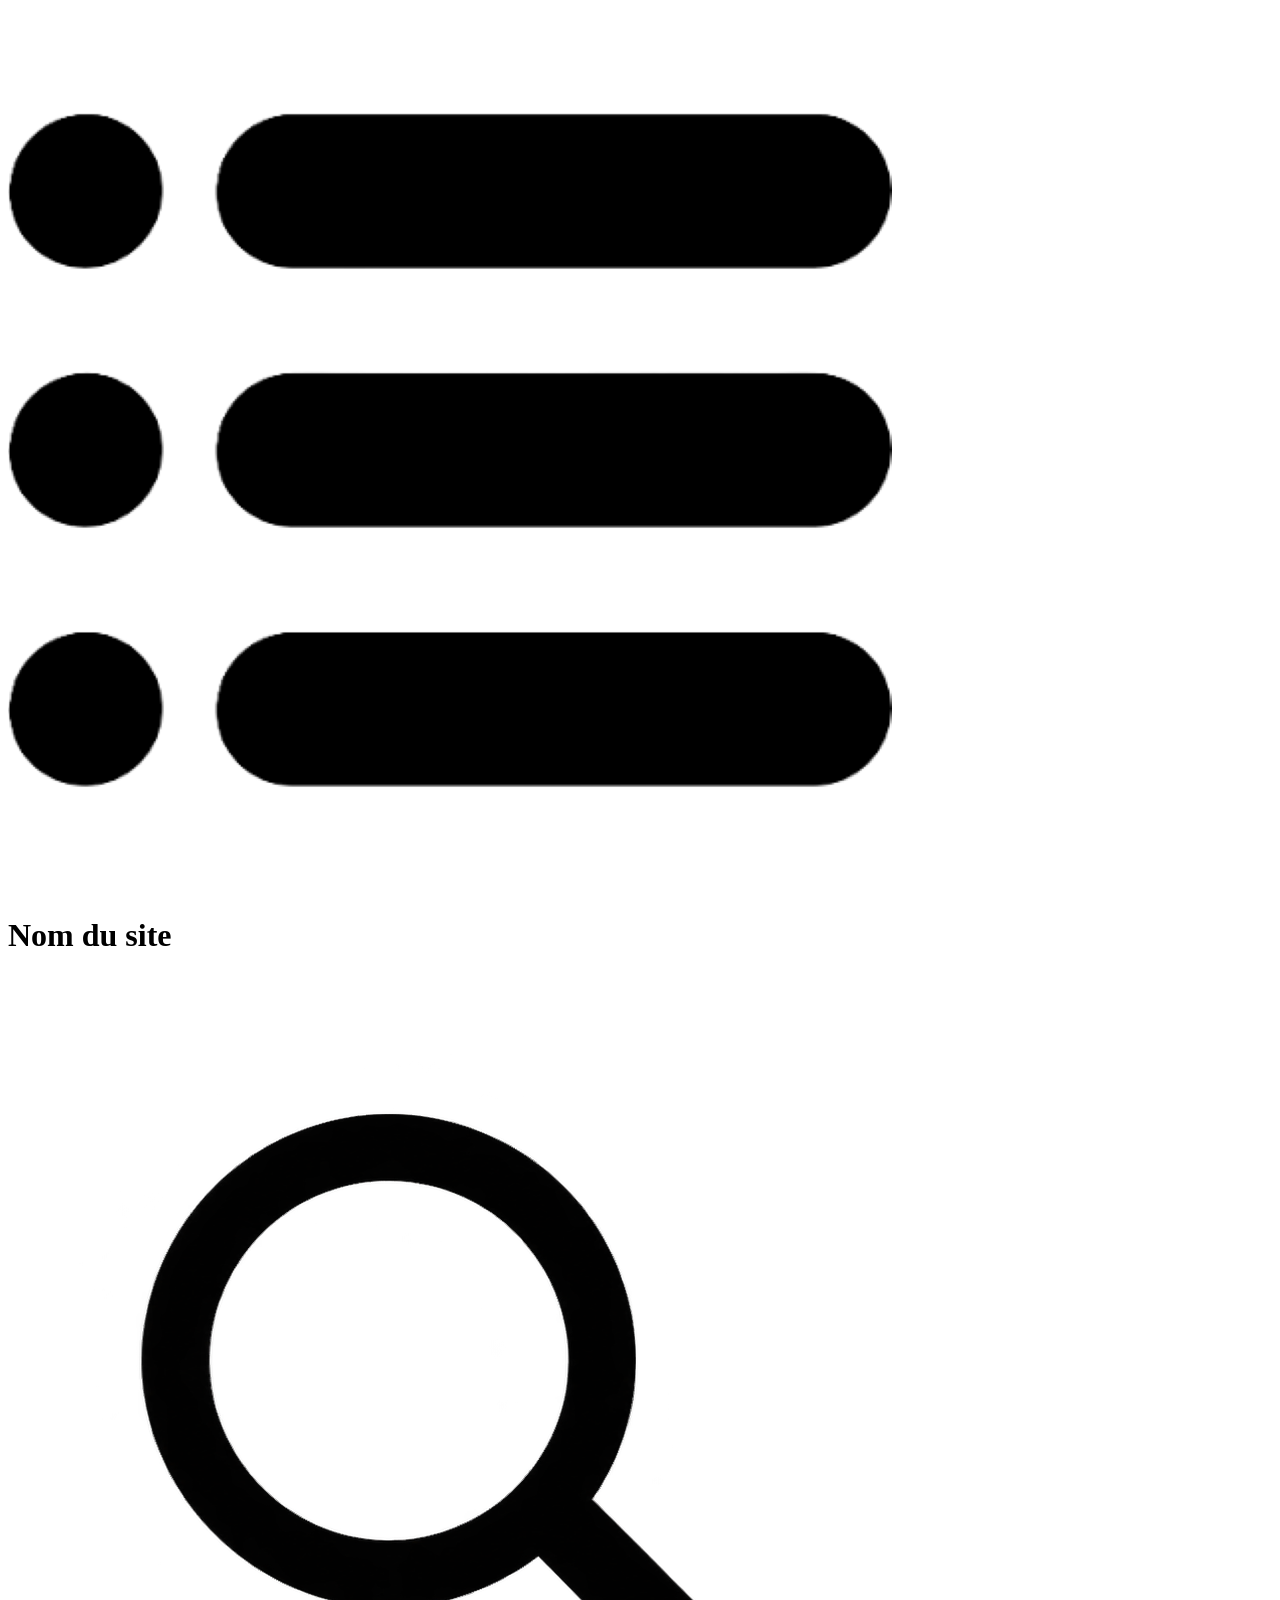
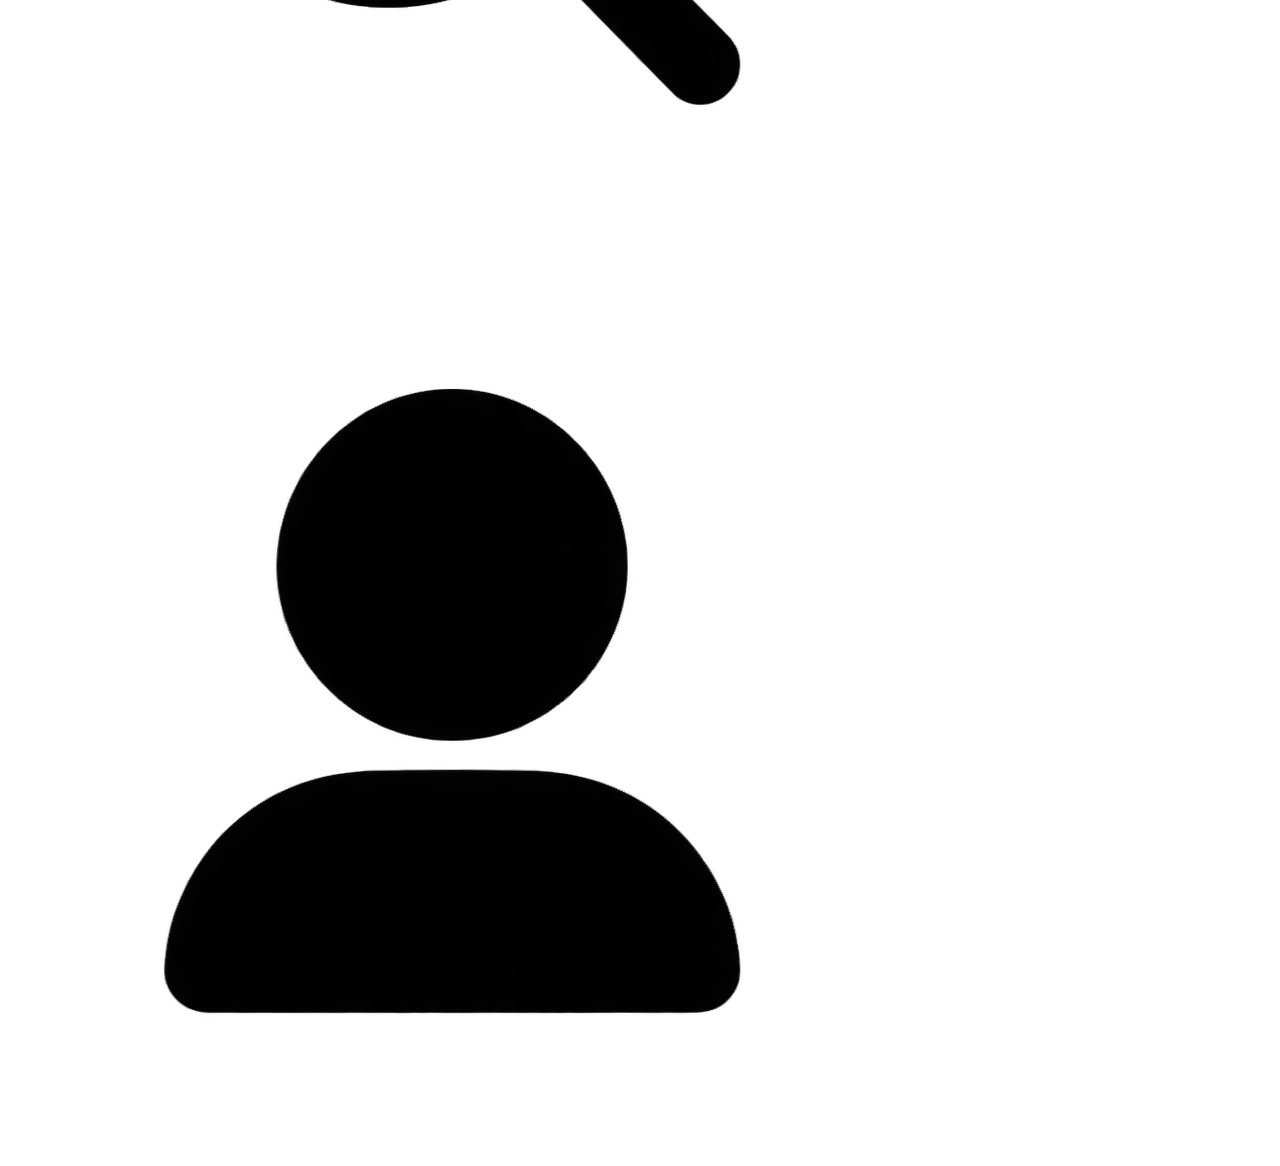
==== movie.html @ 4f738dd1 "feat: ajout page main" ====
<!doctype html>
<html lang="en">
  <head>
    <meta charset="UTF-8" />
    <meta name="viewport" content="width=device-width, initial-scale=1.0" />
    <title>Document</title>
  </head>
  <body>
    <header>
      <div class="header-gauche">
        <img src="image/icone-menu.png" alt="menu" class="icone-menu" />
      </div>
      <h1>Nom du site</h1>
      <div class="header-droite">
        <a href="search.html">
          <img
            src="./image/Icônes-recherche.png"
            alt="recherche"
            class="icone-recherche"
        /></a>
        <img src="image/Icônes-profil.png" alt="profil" class="icone-profil" />
      </div>
    </header>
  </body>
</html>
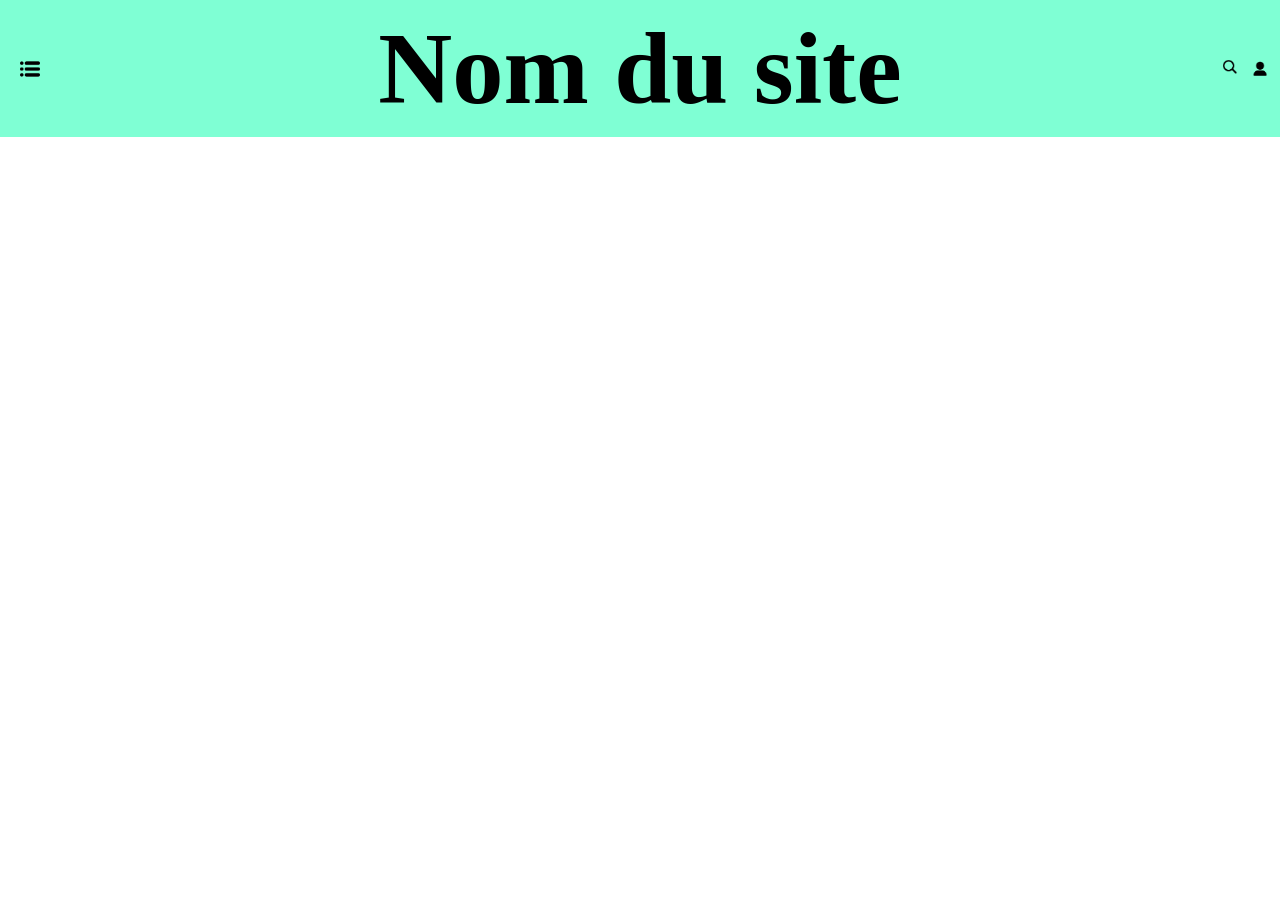
==== commit 51d07669: "feat:page movie complete et fonctionnelle" ====
--- a/movie.html
+++ b/movie.html
@@ -3,6 +3,8 @@
   <head>
     <meta charset="UTF-8" />
     <meta name="viewport" content="width=device-width, initial-scale=1.0" />
+    <link rel="stylesheet" href="movie.css" />
+    <script src="movie.js" defer></script>
     <title>Document</title>
   </head>
   <body>
@@ -21,5 +23,6 @@
         <img src="image/Icônes-profil.png" alt="profil" class="icone-profil" />
       </div>
     </header>
+    <main id="page-descriptive"></main>
   </body>
 </html>
--- a/movie.css
+++ b/movie.css
@@ -0,0 +1,50 @@
+* {
+  padding: 0;
+  margin: 0;
+  box-sizing: border-box;
+}
+
+header {
+  display: grid;
+  grid-template-columns: 1fr auto 1fr;
+  background-color: aquamarine;
+  align-items: center;
+  gap: 20px;
+  padding: 10px 10px;
+  h1 {
+    text-align: center;
+    font-size: 8vw;
+  }
+  img {
+    width: 20px;
+    height: 20px;
+  }
+  .header-droite,
+  .header-gauche {
+    display: flex;
+
+    align-items: center;
+  }
+  .header-gauche {
+    justify-content: flex-start;
+    margin-left: 10px;
+  }
+
+  .header-droite {
+    justify-content: flex-end;
+    gap: 10px;
+  }
+}
+#page-descriptive {
+  display: flex;
+  margin: 10px 10px;
+
+  img {
+    width: 94vw;
+    height: 150vw;
+  }
+  p {
+    font-size: 18px;
+    line-height: 1.4;
+  }
+}
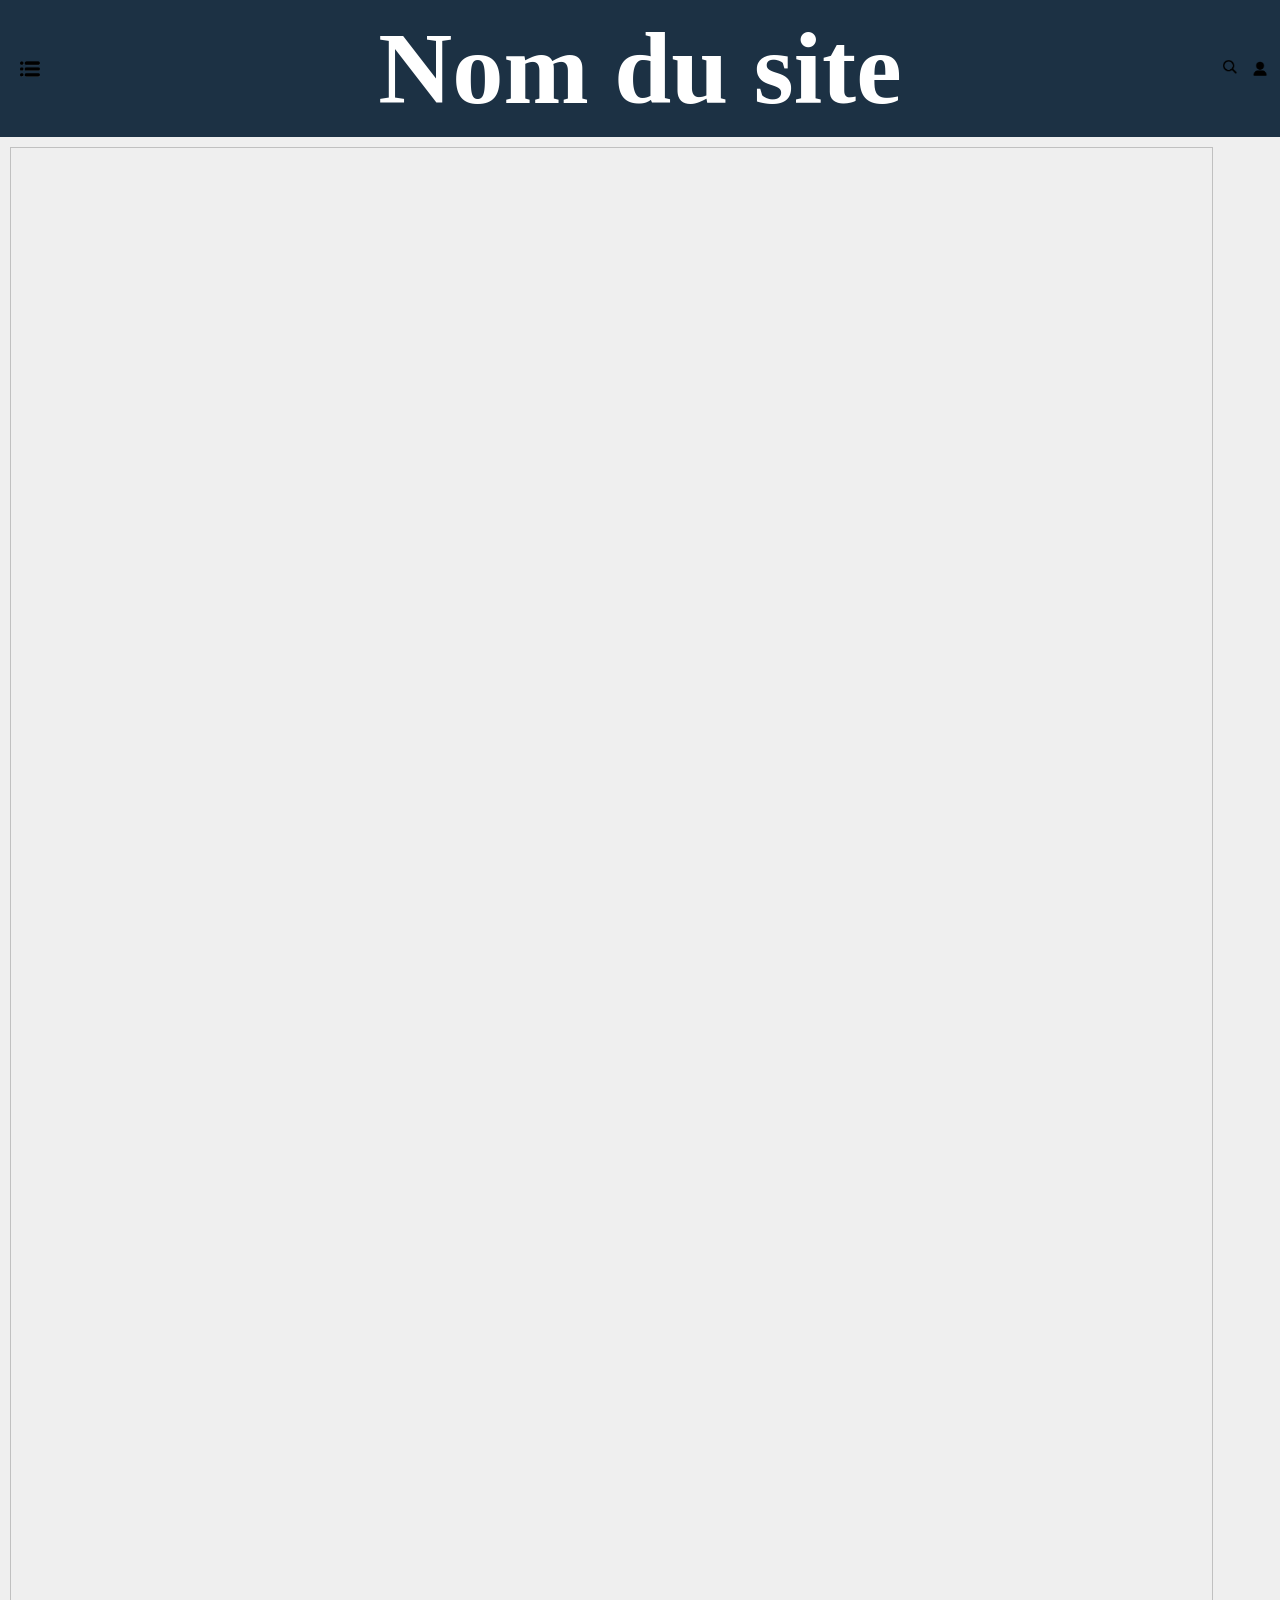
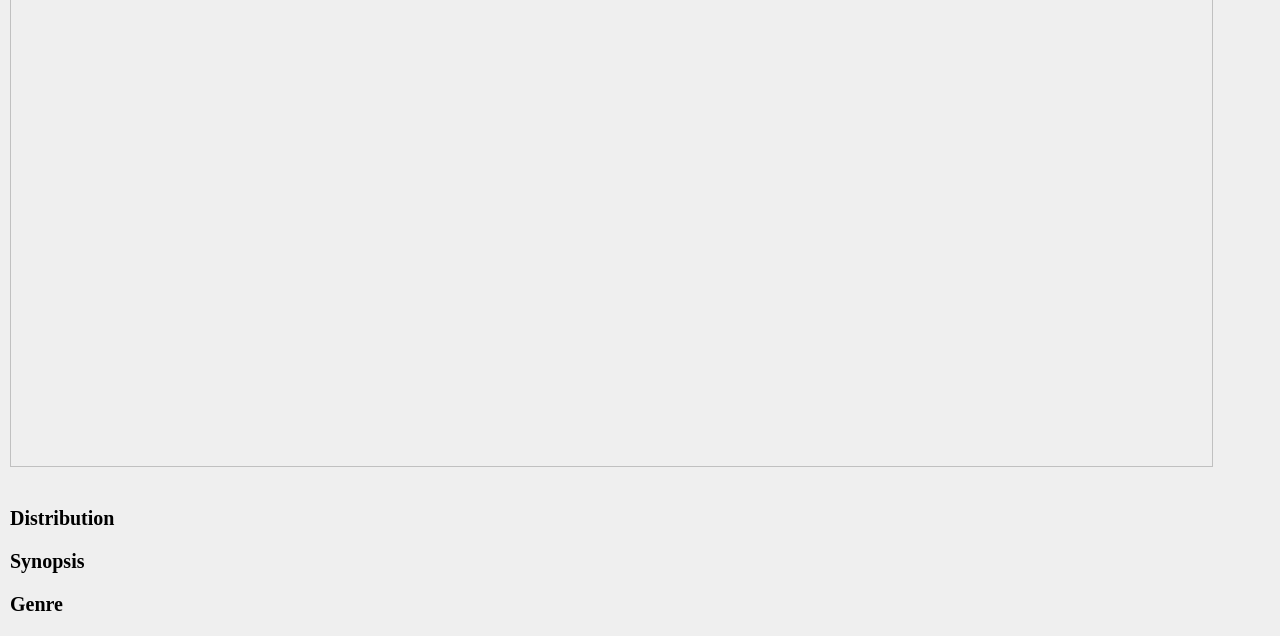
==== commit b5487411: "feat: css movie et optimisation des élements" ====
--- a/movie.html
+++ b/movie.html
@@ -23,6 +23,17 @@
         <img src="image/Icônes-profil.png" alt="profil" class="icone-profil" />
       </div>
     </header>
-    <main id="page-descriptive"></main>
+    <main id="page-descriptive">
+      <img id="poster" alt="" />
+      <h1 id="title"></h1>
+      <dl id="infos">
+        <dt>Distribution</dt>
+        <dd id="actors"></dd>
+        <dt>Synopsis</dt>
+        <dd id="plot"></dd>
+        <dt>Genre</dt>
+        <dd id="genre"></dd>
+      </dl>
+    </main>
   </body>
 </html>
--- a/movie.css
+++ b/movie.css
@@ -3,11 +3,18 @@
   margin: 0;
   box-sizing: border-box;
 }
-
+:root {
+  --background: #efefef;
+  --color1: #1c3144;
+  --color2: #aec5eb;
+  --contrast: #9197ae;
+  --contrast2: #273043;
+}
 header {
   display: grid;
   grid-template-columns: 1fr auto 1fr;
-  background-color: aquamarine;
+  background-color: var(--color1);
+  color: white;
   align-items: center;
   gap: 20px;
   padding: 10px 10px;
@@ -35,15 +42,29 @@
     gap: 10px;
   }
 }
+body {
+  background-color: var(--background);
+}
 #page-descriptive {
   display: flex;
+  flex-direction: column;
   margin: 10px 10px;
+  gap: 20px;
 
   img {
     width: 94vw;
     height: 150vw;
   }
-  p {
+  dl {
+    display: flex;
+    flex-direction: column;
+    gap: 10px;
+  }
+  dt {
+    font-weight: 800;
+    font-size: 20px;
+  }
+  dd {
     font-size: 18px;
     line-height: 1.4;
   }
